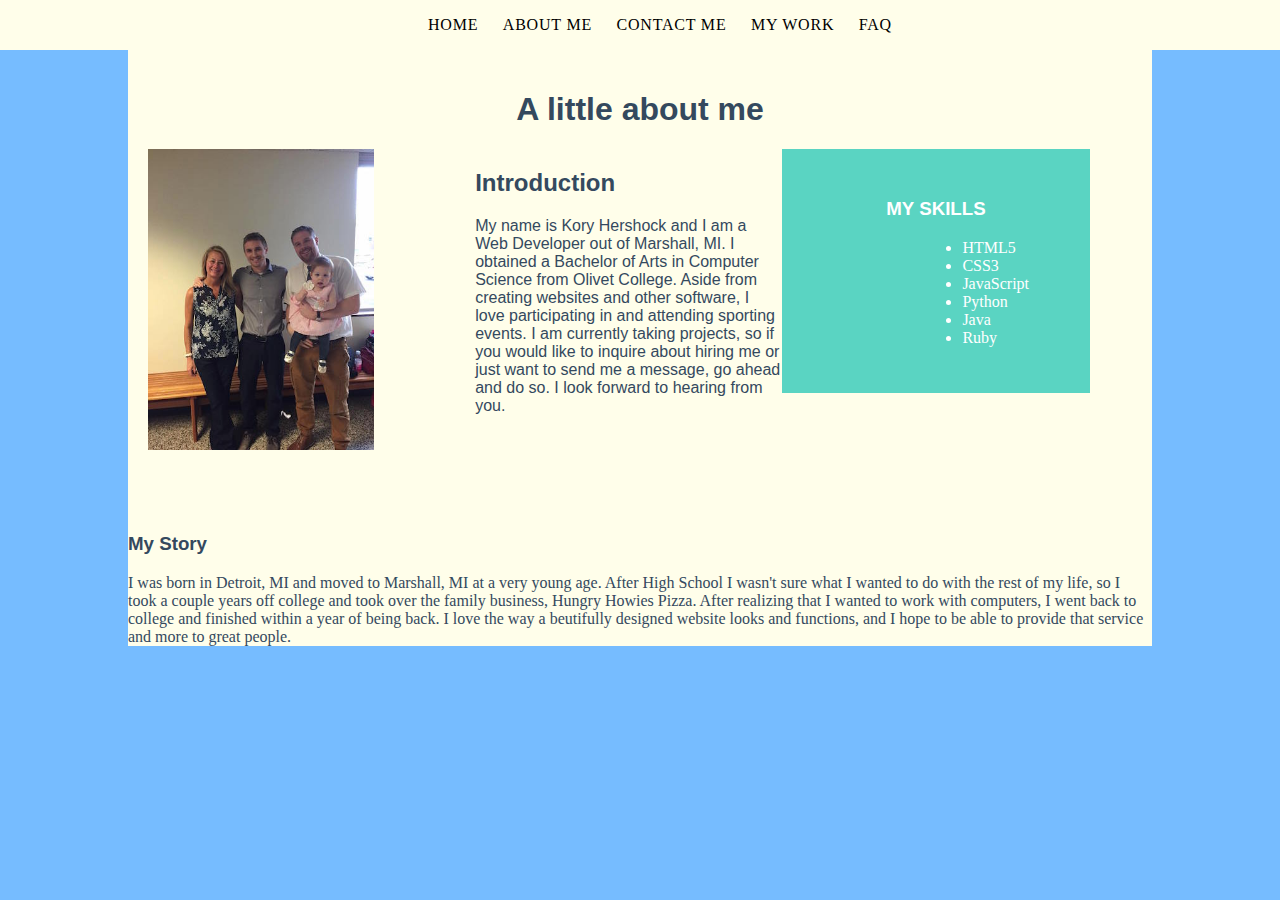
==== about.html @ ea201137 "Beginning of my website" ====
<!DOCTYPE html>
<html lang="en">
	<head>
		<meta charset="utf-8">
		<meta name="viewport" content="width=device-width, initial-scale=1">

		<link rel="stylesheet" type="text/css" href="css/normalize.css">

		<link rel="stylesheet" type="text/css" href="css/typography.css">

		<link rel="stylesheet" type="text/css" href="css/about_styles.css">

		<title>About Me</title>

		<!--[if lt IE 9]>
		<script src="dist/html5shiv.js"></script>
		<![endif]-->

	</head>
	<body>
		<div class="nav">
			<ul>
				<li><a href="index.html">Home</a></li>
				<li><a href="#">About Me</a></li>
				<li><a href="contact.html">Contact Me</a></li>
				<li><a href="">My Work</a></li>
				<li><a href="">Faq</a></li>
			</ul>
		</div>
		<div class="container">
		<div class="header">
			<h1>A little about me</h1>
		</div> <!-- end header -->
		<div class="image column">
			<img class="myimage" src="img/me.jpg" alt="Me">
		</div> <!-- end image -->
		<div class="intro column">
			<h2>Introduction</h2>
			<p>
				My name is Kory Hershock and I am a Web Developer out of Marshall, MI. I obtained a Bachelor of Arts in Computer Science from Olivet College. Aside from creating websites and other software, I love participating in and attending sporting events. I am currently taking projects, so if you would like to inquire about hiring me or just want to send me a message, go ahead and do so. I look forward to hearing from you.
			</p>
		</div><!-- end intro -->
		<div class="skills column">
			<h3>My Skills</h3>
			<ul id="skill-list">
				<li>HTML5</li>
				<li>CSS3</li>
				<li>JavaScript</li>
				<li>Python</li>
				<li>Java</li>
				<li>Ruby</li>
			</ul>
		</div><!-- end skills -->
		<div class="main-text">
			<h3>My Story</h3>
			<p>I was born in Detroit, MI and moved to Marshall, MI at a very young age. After High School I wasn't sure what I wanted to do with the rest of my life, so I took a couple years off college and took over the family business, Hungry Howies Pizza. After realizing that I wanted to work with computers, I went back to college and finished within a year of being back. I love the way a beutifully designed website looks and functions, and I hope to be able to provide that service and more to great people.</p>
		</div><!-- end main-text -->
		</div> <!-- end container -->
	</body>

</html>
---- css/typography.css ----
/*Typography*/

h1,
h2,
h3 {
	font-family: Futura, Helvetica, Arial, sans-serif;
}

p,
li {
	font-family: Georgia, Palatino, Lucida Bright, serif;
}
---- css/about_styles.css ----
* { box-sizing: border-box; }

body {
	background-color: #76BCFF;
	color: #34495e;
}

.container {
	width: 80%;
	margin: 0 auto;
	padding-top: 51px;
	background-color: #fffeea;
	height: 100%;
}

.header h1{
	text-align: center;
}

.column {
	width: 30%;
	display: inline-block;
	float: left;
}

.intro {
	margin-left: 40px;
}

.image {
	display: inline-block;
}

.myimage {
	width: 80%;
	padding-left: 20px;
}

.main-text {
	clear: both;
	padding-top: 60px;
}

.header {
	margin-top: 40px;
}

#skill-list {
	margin-left: 140px;
}



.skills {
	background-color: #5AD4C2;
	color: #FFF;
	padding-top: 30px;
	padding-bottom: 30px;
}

.nav {
	background-color: #fffeea;
	position: fixed;
	width: 100%;
	top: 0;
}

.nav ul {
	text-align: center;
	/* float: right; */
}

.nav ul li {
	display: inline-block;
}

.nav ul li a {
	color: black;
	text-transform: uppercase;
	letter-spacing: 0.05em;
	padding: 20px 10px 20px;
	text-decoration: none;
}

.nav a:hover {
	color: blue;
	text-decoration: none;
}

/*Typography*/

.intro p {
	font-family: Futura, Helvetica, Arial, sans-serif;
	font-size: 1em;
	font-weight: 100;
	-webkit-margin-before: 0;
}

.skills h3{
	text-align: center;
	text-transform: uppercase;
}
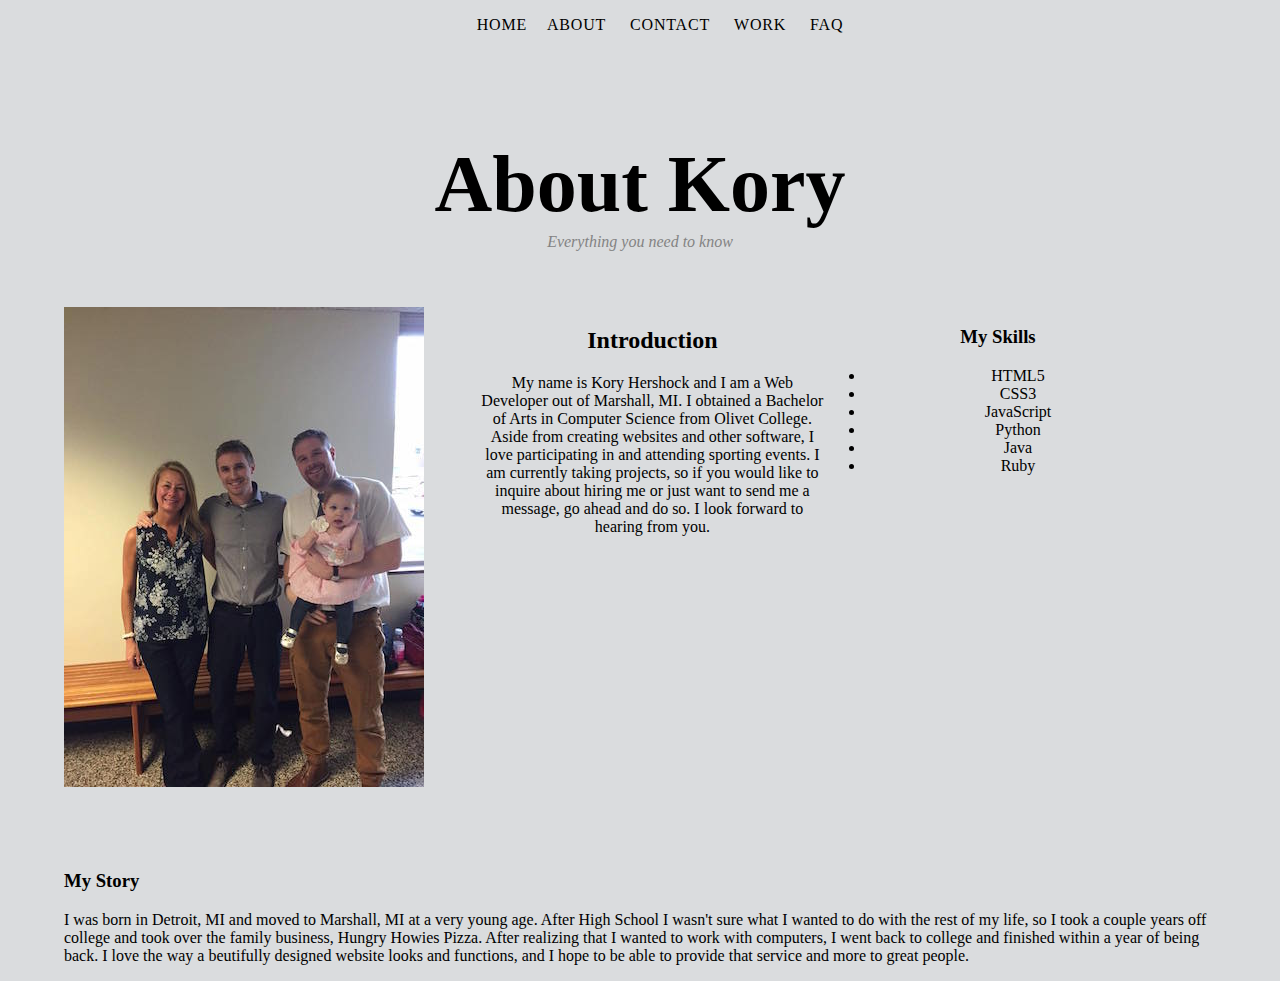
==== commit 0338ab5f: "Updated files" ====
--- a/about.html
+++ b/about.html
@@ -8,7 +8,7 @@
 
 		<link rel="stylesheet" type="text/css" href="css/typography.css">
 
-		<link rel="stylesheet" type="text/css" href="css/about_styles.css">
+		<link rel="stylesheet" type="text/css" href="css/styles.css">
 
 		<title>About Me</title>
 
@@ -17,45 +17,47 @@
 		<![endif]-->
 
 	</head>
+
 	<body>
 		<div class="nav">
 			<ul>
-				<li><a href="index.html">Home</a></li>
-				<li><a href="#">About Me</a></li>
-				<li><a href="contact.html">Contact Me</a></li>
-				<li><a href="">My Work</a></li>
-				<li><a href="">Faq</a></li>
+				<li><a href="index.html">HOME</a>
+				<li><a href="#">ABOUT</a></li>
+				<li><a href="contact.html">CONTACT</a></li>
+				<li><a href="">WORK</a></li>
+				<li><a href="">FAQ</a></li>
 			</ul>
-		</div>
-		<div class="container">
-		<div class="header">
-			<h1>A little about me</h1>
-		</div> <!-- end header -->
-		<div class="image column">
-			<img class="myimage" src="img/me.jpg" alt="Me">
-		</div> <!-- end image -->
-		<div class="intro column">
-			<h2>Introduction</h2>
-			<p>
-				My name is Kory Hershock and I am a Web Developer out of Marshall, MI. I obtained a Bachelor of Arts in Computer Science from Olivet College. Aside from creating websites and other software, I love participating in and attending sporting events. I am currently taking projects, so if you would like to inquire about hiring me or just want to send me a message, go ahead and do so. I look forward to hearing from you.
-			</p>
-		</div><!-- end intro -->
-		<div class="skills column">
-			<h3>My Skills</h3>
-			<ul id="skill-list">
-				<li>HTML5</li>
-				<li>CSS3</li>
-				<li>JavaScript</li>
-				<li>Python</li>
-				<li>Java</li>
-				<li>Ruby</li>
-			</ul>
-		</div><!-- end skills -->
-		<div class="main-text">
-			<h3>My Story</h3>
-			<p>I was born in Detroit, MI and moved to Marshall, MI at a very young age. After High School I wasn't sure what I wanted to do with the rest of my life, so I took a couple years off college and took over the family business, Hungry Howies Pizza. After realizing that I wanted to work with computers, I went back to college and finished within a year of being back. I love the way a beutifully designed website looks and functions, and I hope to be able to provide that service and more to great people.</p>
-		</div><!-- end main-text -->
-		</div> <!-- end container -->
-	</body>
+		</div> <!--nav-->
+		<div class="main text">
+			<div class="header">
+				<h1>About Kory</h1>
+				<p><em>Everything you need to know</em></p>
+			</div> <!--header-->
+			<div class="image column">
+				<img class="myimage" src="img/me.jpg" alt="Me">
+			</div> <!--image-->
+			<div class="intro column">
+				<h2>Introduction</h2>
+				<p>
+					My name is Kory Hershock and I am a Web Developer out of Marshall, MI. I obtained a Bachelor of Arts in Computer Science from Olivet College. Aside from creating websites and other software, I love participating in and attending sporting events. I am currently taking projects, so if you would like to inquire about hiring me or just want to send me a message, go ahead and do so. I look forward to hearing from you.
+				</p>
+			</div><!--intro-->
+			<div class="skills column">
+				<h3>My Skills</h3>
+				<ul id="skill-list">
+					<li>HTML5</li>
+					<li>CSS3</li>
+					<li>JavaScript</li>
+					<li>Python</li>
+					<li>Java</li>
+					<li>Ruby</li>
+				</ul>
+			</div><!--skills-->
+			<div class="story">
+				<h3>My Story</h3>
+				<p>I was born in Detroit, MI and moved to Marshall, MI at a very young age. After High School I wasn't sure what I wanted to do with the rest of my life, so I took a couple years off college and took over the family business, Hungry Howies Pizza. After realizing that I wanted to work with computers, I went back to college and finished within a year of being back. I love the way a beutifully designed website looks and functions, and I hope to be able to provide that service and more to great people.</p>
+			</div><!--story-->
+		</div> <!--main text-->
 
-</html>
+
+	</body>--- a/css/typography.css
+++ b/css/typography.css
@@ -1,13 +1,18 @@
 /*Typography*/
 
-h1,
-h2,
-h3 {
-	font-family: Futura, Helvetica, Arial, sans-serif;
+.nav {
+	font-family: TimesNewRoman, "Times New Roman", Times, Baskerville, Georgia, serif;
 }
 
-p,
-li {
-	font-family: Georgia, Palatino, Lucida Bright, serif;
+.header h1 {
+	font-size: 80px;
 }
 
+.header p {
+	font-size: 
+}
+
+.main {
+	font-family: Palatino, "Palatino Linotype", "Palatino LT STD", "Book Antiqua", Georgia, serif;
+}
+
--- a/css/styles.css
+++ b/css/styles.css
@@ -0,0 +1,119 @@
+/* index */
+.jumbotron {
+	background-image: url(../img/portfolio.jpeg);
+	background-size: cover;
+}
+
+.jumbotron p {
+	color: white;
+}
+
+.jumbotron a {
+	color: black;
+}
+/* end index */
+
+/* CSS for about, contact */
+body {
+	background-color: #DADCDE;
+}
+
+.nav {
+	position: fixed;
+	width: 100%;
+	top: 0;
+	background-color: #DADCDE;
+}
+.top {
+	display: inline-block;
+}
+
+.nav ul {
+	text-align: center;
+}
+
+
+.nav ul li {
+	display: inline-block;
+}
+
+.nav ul li a {
+	color: black;
+	letter-spacing: 0.05em;
+	padding: 20px 10px 20px;
+	text-decoration: none;
+}
+
+.nav a:hover {
+	color: #4BBC96;
+}
+
+.header p {
+	color: #838383;
+	margin-top: -50px;
+}
+
+.main {
+	padding-top: 85px;
+	width: 90%;
+	height: 100%;
+	margin: 0 auto;
+}
+
+.header {
+	text-align: center;
+}
+
+/* about */
+.column {
+	width: 30%;
+	display: inline-block;
+	float: left;
+	padding-top: 40px;
+	text-align: center;
+}
+
+.skills ul {
+	text-align: center;
+}
+
+.intro {
+	padding-left: 70px;
+}
+
+.story {
+	clear: both;
+	padding-top: 60px;
+}
+/*end about */
+
+/* contact */
+.contact {
+	text-align: center;
+	padding-top: 30px;
+}
+
+.contact img {
+	width: 104px;
+	height: 104px;
+	margin-right: 20px;
+	margin-left: 20px;
+}
+
+.contact p {
+	width: 40%;
+	margin: 0 auto;
+	padding-bottom: 70px;
+}
+
+.sig {
+	width: 40%;
+	margin: 0 auto;
+	margin-top: 30px;
+	margin-bottom: 50px;
+	text-align: center;
+}
+
+.sig p {
+	
+}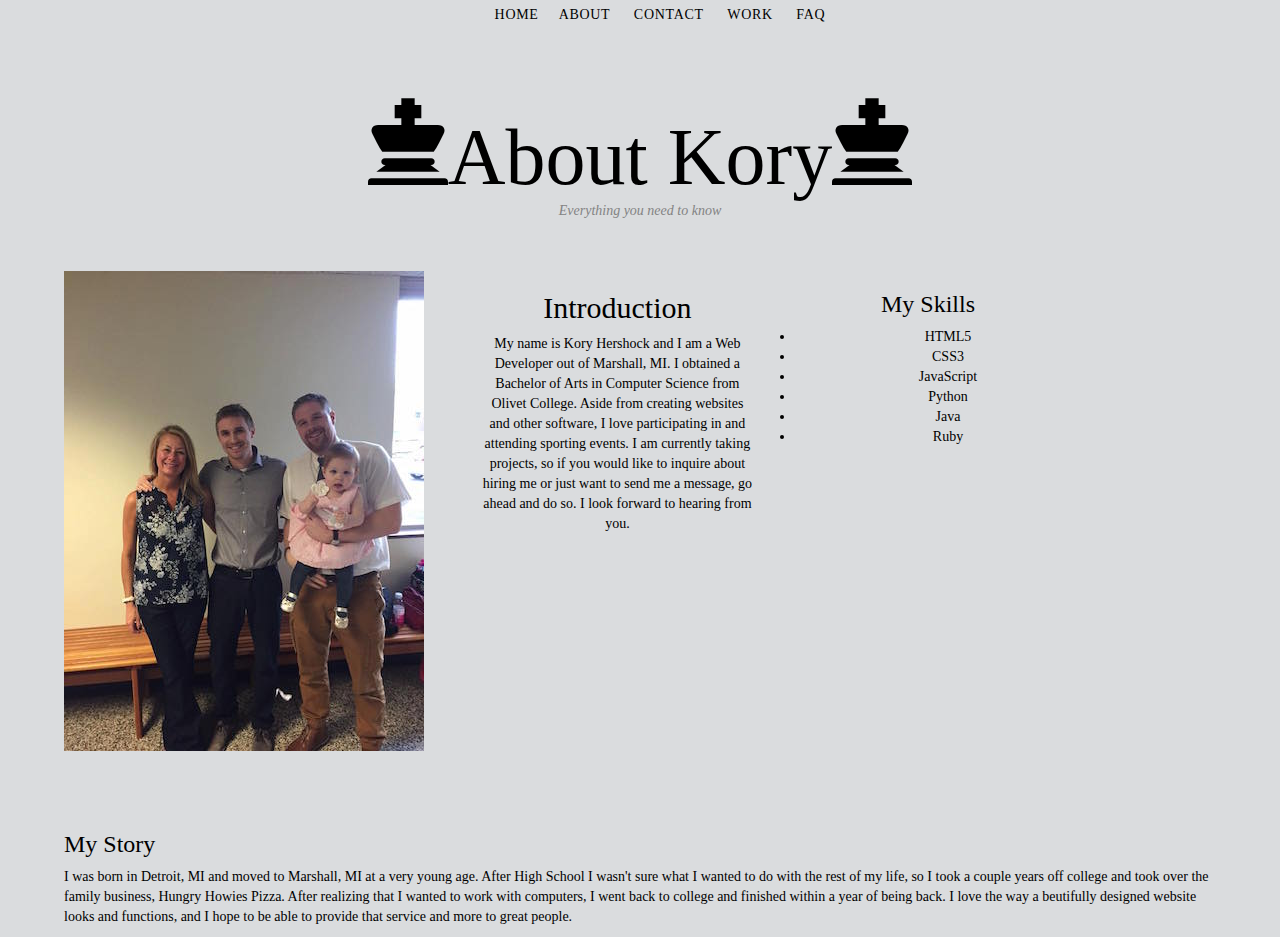
==== commit 7a230bd0: "Added Faq Page" ====
--- a/about.html
+++ b/about.html
@@ -4,7 +4,9 @@
 		<meta charset="utf-8">
 		<meta name="viewport" content="width=device-width, initial-scale=1">
 
-		<link rel="stylesheet" type="text/css" href="css/normalize.css">
+		<!-- Latest compiled and minified CSS -->
+		<link rel="stylesheet" href="https://maxcdn.bootstrapcdn.com/bootstrap/3.3.5/css/bootstrap.min.css">
+
 
 		<link rel="stylesheet" type="text/css" href="css/typography.css">
 
@@ -25,12 +27,12 @@
 				<li><a href="#">ABOUT</a></li>
 				<li><a href="contact.html">CONTACT</a></li>
 				<li><a href="">WORK</a></li>
-				<li><a href="">FAQ</a></li>
+				<li><a href="faq.html">FAQ</a></li>
 			</ul>
 		</div> <!--nav-->
 		<div class="main text">
 			<div class="header">
-				<h1>About Kory</h1>
+				<h1><span class="glyphicon glyphicon-king"></span>About Kory<span class="glyphicon glyphicon-king"></span></h1>
 				<p><em>Everything you need to know</em></p>
 			</div> <!--header-->
 			<div class="image column">
@@ -59,5 +61,9 @@
 			</div><!--story-->
 		</div> <!--main text-->
 
+		<!--Bootstrap Core Javascript-->
+		<script src="https://ajax.googleapis.com/ajax/libs/jquery/1.11.3/jquery.min.js"></script>
+		
+		<script src="https://maxcdn.bootstrapcdn.com/bootstrap/3.3.5/js/bootstrap.min.js"></script>
 
 	</body>--- a/css/typography.css
+++ b/css/typography.css
@@ -15,4 +15,3 @@
 .main {
 	font-family: Palatino, "Palatino Linotype", "Palatino LT STD", "Book Antiqua", Georgia, serif;
 }
-
--- a/css/styles.css
+++ b/css/styles.css
@@ -19,13 +19,11 @@
 }
 
 .nav {
+	padding-top: 5px;
 	position: fixed;
 	width: 100%;
 	top: 0;
 	background-color: #DADCDE;
-}
-.top {
-	display: inline-block;
 }
 
 .nav ul {
@@ -48,12 +46,17 @@
 	color: #4BBC96;
 }
 
+.header h1 {
+	color: black;
+}
+
 .header p {
 	color: #838383;
-	margin-top: -50px;
+	margin-top: -10px;
 }
 
 .main {
+	color: black;
 	padding-top: 85px;
 	width: 90%;
 	height: 100%;
@@ -114,6 +117,17 @@
 	text-align: center;
 }
 
-.sig p {
-	
+/* faq */
+.panel-default {
+	background-color: #DADCDE;
+	color: black;
+}
+
+.panel-title {
+	color: black;
+	text-align: center;
+}
+
+.panel-default>.panel-heading {
+    background-color:#838383;
 }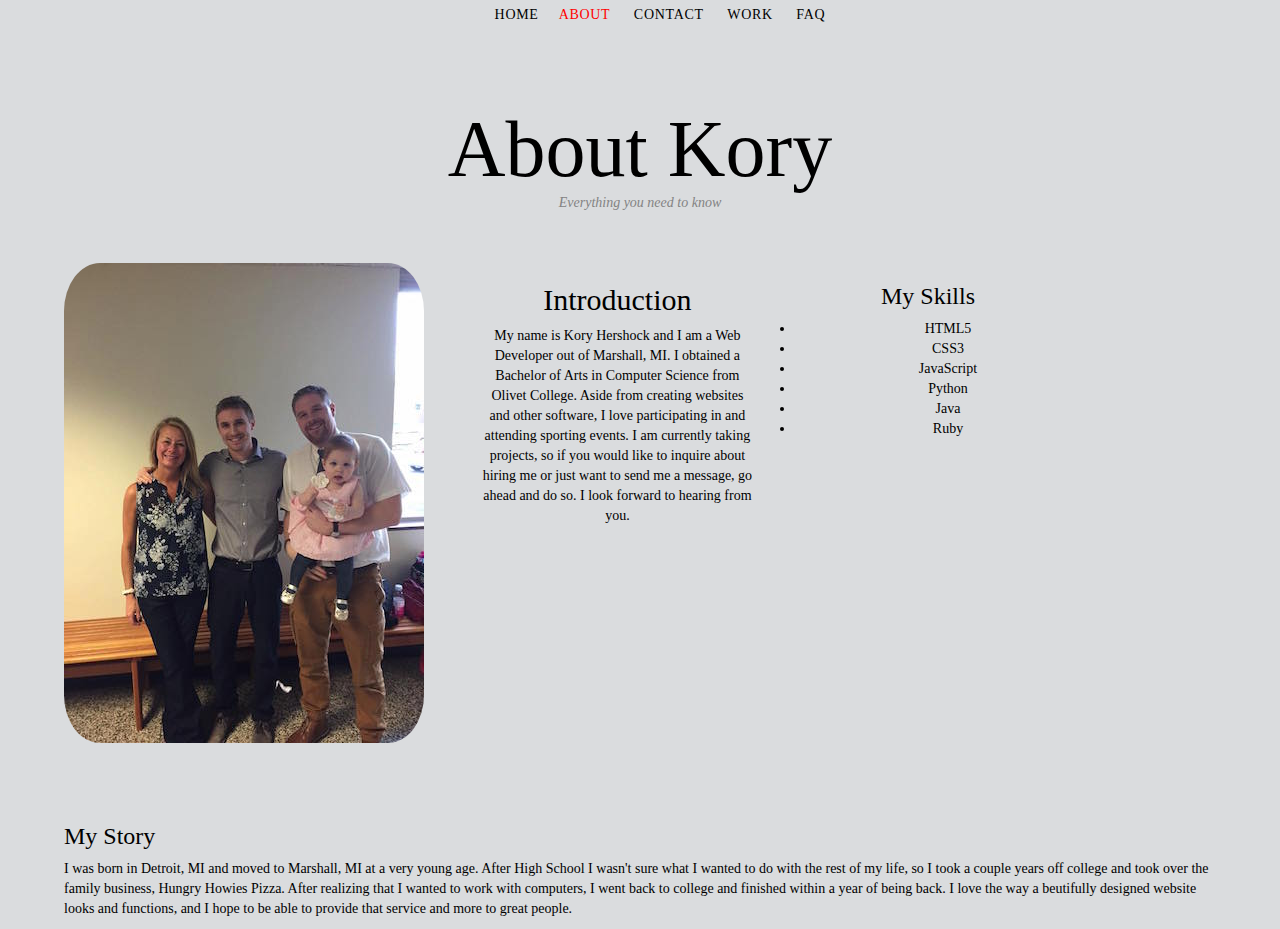
==== commit 768c973d: "Updated home page and few other things" ====
--- a/about.html
+++ b/about.html
@@ -24,7 +24,7 @@
 		<div class="nav">
 			<ul>
 				<li><a href="index.html">HOME</a>
-				<li><a href="#">ABOUT</a></li>
+				<li><a class="active" href="#">ABOUT</a></li>
 				<li><a href="contact.html">CONTACT</a></li>
 				<li><a href="">WORK</a></li>
 				<li><a href="faq.html">FAQ</a></li>
@@ -32,11 +32,11 @@
 		</div> <!--nav-->
 		<div class="main text">
 			<div class="header">
-				<h1><span class="glyphicon glyphicon-king"></span>About Kory<span class="glyphicon glyphicon-king"></span></h1>
+				<h1>About Kory</h1>
 				<p><em>Everything you need to know</em></p>
 			</div> <!--header-->
 			<div class="image column">
-				<img class="myimage" src="img/me.jpg" alt="Me">
+				<img class="image-circle" src="img/me.jpg" alt="Me">
 			</div> <!--image-->
 			<div class="intro column">
 				<h2>Introduction</h2>
--- a/css/styles.css
+++ b/css/styles.css
@@ -1,4 +1,4 @@
-/* index */
+/********* index *********/
 .jumbotron {
 	background-image: url(../img/portfolio.jpeg);
 	background-size: cover;
@@ -11,9 +11,35 @@
 .jumbotron a {
 	color: black;
 }
-/* end index */
 
-/* CSS for about, contact */
+.carousel-caption h3 {
+	font-size: 60px;
+}
+
+.carousel-caption p {
+	font-size: 30px;
+}
+
+#cap1 p {
+	padding-bottom: 210px;
+}
+
+#cap2 p {
+	padding-bottom: 210px;
+}
+
+#cap3 p {
+	padding-bottom: 210px;
+}
+
+.carousel-caption img {
+	width: 104px;
+	height: 104px;
+	margin-right: 20px;
+	margin-left: 20px;
+}
+
+/******** CSS for all pages ********/
 body {
 	background-color: #DADCDE;
 }
@@ -24,6 +50,7 @@
 	width: 100%;
 	top: 0;
 	background-color: #DADCDE;
+	z-index: 1;
 }
 
 .nav ul {
@@ -67,7 +94,7 @@
 	text-align: center;
 }
 
-/* about */
+/********** about **********/
 .column {
 	width: 30%;
 	display: inline-block;
@@ -88,9 +115,12 @@
 	clear: both;
 	padding-top: 60px;
 }
-/*end about */
 
-/* contact */
+.image img {
+	border-radius: 10%;
+}
+
+/********* contact *********/
 .contact {
 	text-align: center;
 	padding-top: 30px;
@@ -117,7 +147,7 @@
 	text-align: center;
 }
 
-/* faq */
+/********* FAQ **********/
 .panel-default {
 	background-color: #DADCDE;
 	color: black;
@@ -130,4 +160,13 @@
 
 .panel-default>.panel-heading {
     background-color:#838383;
+}
+
+.panel-body a {
+	color: black;
+	text-decoration: underline;
+}
+
+.nav a.active {
+	color: red;
 }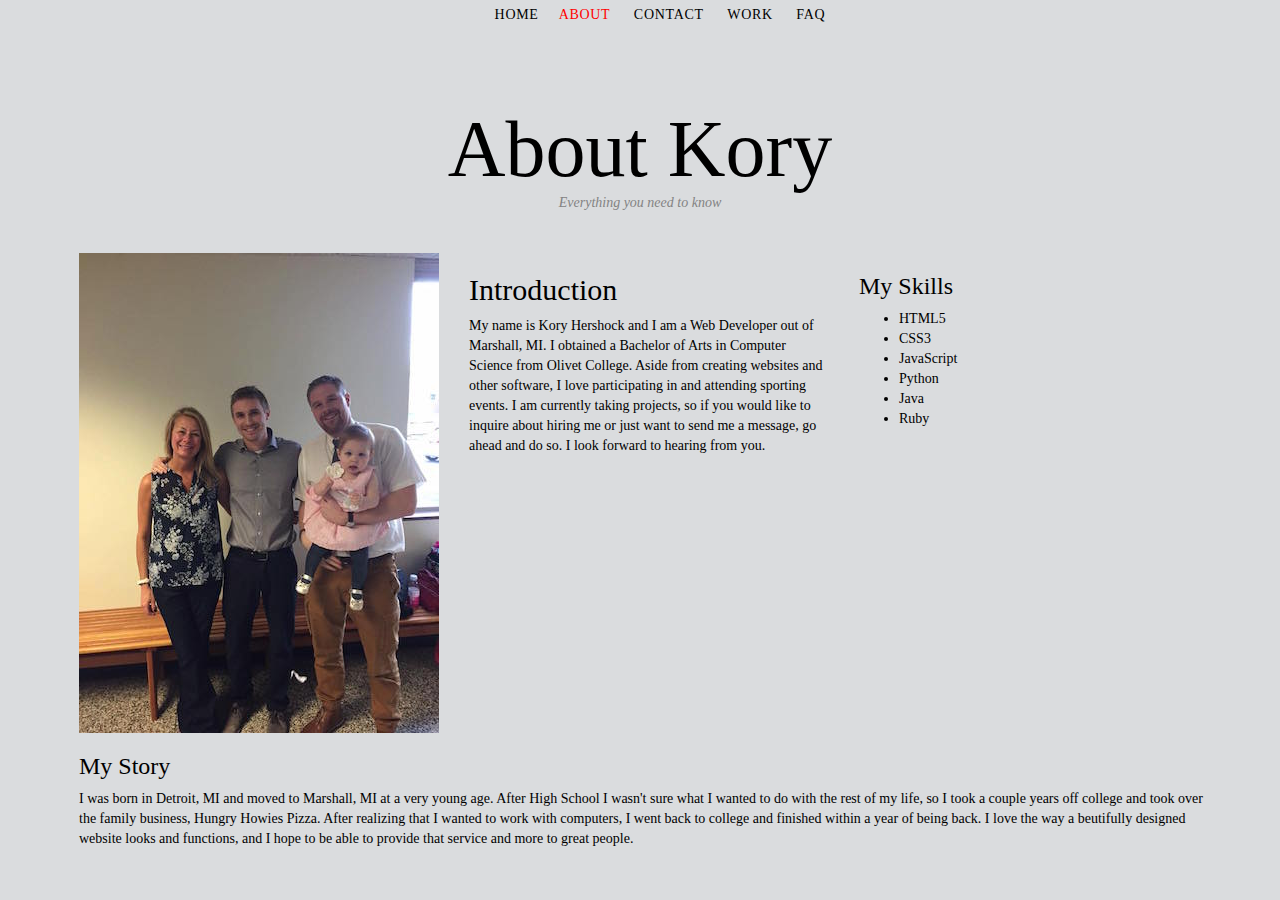
==== commit 7b589be6: "Set up bootstrap grid system" ====
--- a/about.html
+++ b/about.html
@@ -26,7 +26,7 @@
 				<li><a href="index.html">HOME</a>
 				<li><a class="active" href="#">ABOUT</a></li>
 				<li><a href="contact.html">CONTACT</a></li>
-				<li><a href="">WORK</a></li>
+				<li><a href="work.html">WORK</a></li>
 				<li><a href="faq.html">FAQ</a></li>
 			</ul>
 		</div> <!--nav-->
@@ -35,30 +35,36 @@
 				<h1>About Kory</h1>
 				<p><em>Everything you need to know</em></p>
 			</div> <!--header-->
-			<div class="image column">
-				<img class="image-circle" src="img/me.jpg" alt="Me">
-			</div> <!--image-->
-			<div class="intro column">
-				<h2>Introduction</h2>
-				<p>
-					My name is Kory Hershock and I am a Web Developer out of Marshall, MI. I obtained a Bachelor of Arts in Computer Science from Olivet College. Aside from creating websites and other software, I love participating in and attending sporting events. I am currently taking projects, so if you would like to inquire about hiring me or just want to send me a message, go ahead and do so. I look forward to hearing from you.
-				</p>
-			</div><!--intro-->
-			<div class="skills column">
-				<h3>My Skills</h3>
-				<ul id="skill-list">
-					<li>HTML5</li>
-					<li>CSS3</li>
-					<li>JavaScript</li>
-					<li>Python</li>
-					<li>Java</li>
-					<li>Ruby</li>
-				</ul>
-			</div><!--skills-->
-			<div class="story">
-				<h3>My Story</h3>
-				<p>I was born in Detroit, MI and moved to Marshall, MI at a very young age. After High School I wasn't sure what I wanted to do with the rest of my life, so I took a couple years off college and took over the family business, Hungry Howies Pizza. After realizing that I wanted to work with computers, I went back to college and finished within a year of being back. I love the way a beutifully designed website looks and functions, and I hope to be able to provide that service and more to great people.</p>
-			</div><!--story-->
+			<div class="container" id="aboutgrid">
+				<div class="row">
+					<div class="col-xs-12 col-md-4">
+						<img class="img-responsive" src="img/me.jpg" alt="Me">
+					</div>
+					<div class="col-xs-12 col-md-4">
+						<h2>Introduction</h2>
+						<p>
+							My name is Kory Hershock and I am a Web Developer out of Marshall, MI. I obtained a Bachelor of Arts in Computer Science from Olivet College. Aside from creating websites and other software, I love participating in and attending sporting events. I am currently taking projects, so if you would like to inquire about hiring me or just want to send me a message, go ahead and do so. I look forward to hearing from you.
+						</p>
+					</div>
+					<div class="col-xs-12 col-md-4">
+						<h3>My Skills</h3>
+						<ul id="skill-list">
+							<li>HTML5</li>
+							<li>CSS3</li>
+							<li>JavaScript</li>
+							<li>Python</li>
+							<li>Java</li>
+							<li>Ruby</li>
+						</ul>
+					</div>
+				</div>
+				<div class="row">
+					<div class="col-xs-12 col-md-12">
+						<h3>My Story</h3>
+						<p>I was born in Detroit, MI and moved to Marshall, MI at a very young age. After High School I wasn't sure what I wanted to do with the rest of my life, so I took a couple years off college and took over the family business, Hungry Howies Pizza. After realizing that I wanted to work with computers, I went back to college and finished within a year of being back. I love the way a beutifully designed website looks and functions, and I hope to be able to provide that service and more to great people.</p>
+					</div>
+				</div>
+			</div>
 		</div> <!--main text-->
 
 		<!--Bootstrap Core Javascript-->
--- a/css/styles.css
+++ b/css/styles.css
@@ -13,11 +13,12 @@
 }
 
 .carousel-caption h3 {
-	font-size: 60px;
+	font-size: 6em;
+
 }
 
 .carousel-caption p {
-	font-size: 30px;
+	font-size: 3em;
 }
 
 #cap1 p {
@@ -32,12 +33,25 @@
 	padding-bottom: 210px;
 }
 
-.carousel-caption img {
-	width: 104px;
-	height: 104px;
-	margin-right: 20px;
-	margin-left: 20px;
+#homeh {
+	text-align: center;
+	padding-bottom: 40px;
 }
+
+#work {
+	padding-bottom: 50px;
+	text-align: center;
+}
+
+.moreb {
+	text-align: center;
+	padding-bottom: 50px;
+}
+
+.test {
+	padding: 10px;
+}
+
 
 /******** CSS for all pages ********/
 body {
@@ -67,6 +81,8 @@
 	letter-spacing: 0.05em;
 	padding: 20px 10px 20px;
 	text-decoration: none;
+	transition: color 700ms;
+	-webkit-transition: color 700ms;
 }
 
 .nav a:hover {
@@ -95,35 +111,15 @@
 }
 
 /********** about **********/
-.column {
-	width: 30%;
-	display: inline-block;
-	float: left;
-	padding-top: 40px;
-	text-align: center;
-}
 
-.skills ul {
-	text-align: center;
-}
-
-.intro {
-	padding-left: 70px;
-}
-
-.story {
-	clear: both;
-	padding-top: 60px;
-}
-
-.image img {
-	border-radius: 10%;
+#aboutgrid {
+	padding-top: 30px;
 }
 
 /********* contact *********/
 .contact {
 	text-align: center;
-	padding-top: 30px;
+	padding-top: 50px;
 }
 
 .contact img {
@@ -169,4 +165,6 @@
 
 .nav a.active {
 	color: red;
-}+}
+
+/********** Work **********/
